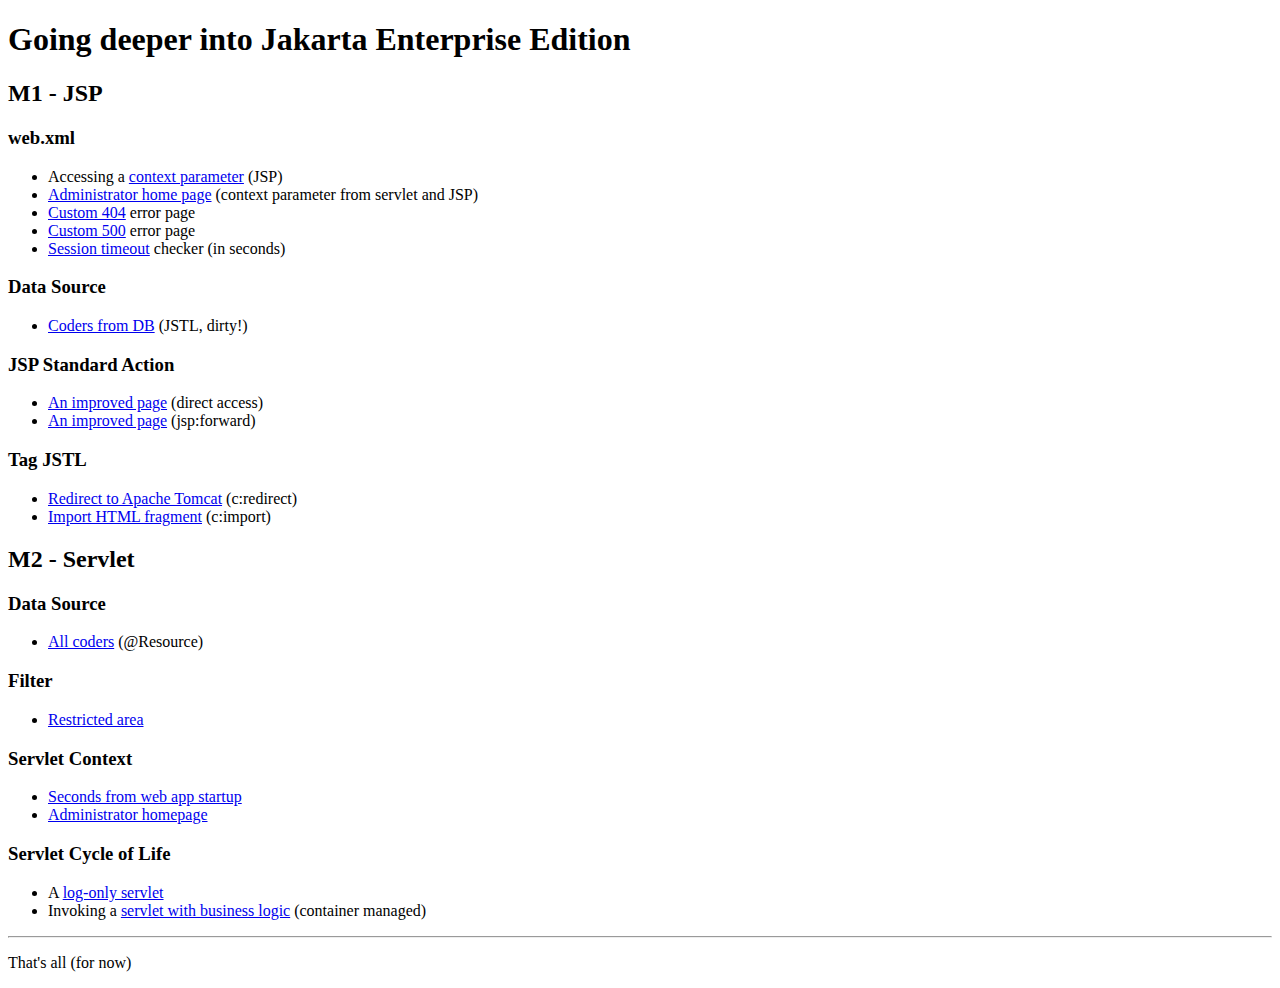
==== src/main/webapp/index.html @ e4001cd9 "project name review" ====
<!-- 
    Going deeper into Jakarta Enterprise Edition
    https://github.com/egalli64/jees2
 -->
<!DOCTYPE html>
<html lang="en">
<head>
<meta charset="utf-8">
<title>JEE +</title>
<base href="/jees2/">
<link rel="icon" href="data:image/x-icon;,">
<link rel="stylesheet" type="text/css" href="css/simple.css">
</head>
<body>
    <h1>Going deeper into Jakarta Enterprise Edition</h1>

    <h2>M1 - JSP</h2>
    <h3>web.xml</h3>
    <ul>
        <li>Accessing a <a href="m1/s2/context.jsp">context parameter</a> (JSP)
        </li>
        <li><a href="m1/s2/admin">Administrator home page</a> (context parameter from servlet and JSP)</li>
        <li><a href="m1/s2/eror">Custom 404</a> error page</li>
        <li><a href="m1/s2/error">Custom 500</a> error page</li>
        <li><a href="m1/s2/timeout">Session timeout</a> checker (in seconds)</li>
    </ul>

    <h3>Data Source</h3>
    <ul>
        <li><a href="m1/s3/coders.jsp">Coders from DB</a> (JSTL, dirty!)</li>
    </ul>

    <h3>JSP Standard Action</h3>
    <ul>
        <li><a href="m1/s4/version2.jsp">An improved page</a> (direct access)</li>
        <li><a href="m1/s4/obsolete.jsp">An improved page</a> (jsp:forward)</li>
    </ul>

    <h3>Tag JSTL</h3>
    <ul>
        <li><a href="m1/s4/redirect.jsp">Redirect to Apache Tomcat</a> (c:redirect)</li>
        <li><a href="m1/s4/import.jsp">Import HTML fragment</a> (c:import)</li>
    </ul>

    <h2 id="m2">M2 - Servlet</h2>
    <h3>Data Source</h3>
    <ul>
        <li><a href="m2/s2/coders">All coders</a> (@Resource)</li>
    </ul>

    <h3>Filter</h3>
    <ul>
        <li><a href="m2/s3/index.jsp">Restricted area</a></li>
    </ul>

    <h3>Servlet Context</h3>
    <ul>
        <li><a href="m2/s4/delta">Seconds from web app startup</a></li>
        <li><a href="m2/s4/admin">Administrator homepage</a></li>
    </ul>

    <h3>Servlet Cycle of Life</h3>
    <ul>
        <li>A <a href="m2/s5/life">log-only servlet</a></li>
        <li>Invoking a <a href="m2/s5/checker.html">servlet with business logic</a> (container managed)</li>
    </ul>

    <hr>
    <p>That's all (for now)</p>
</body>
</html>
---- src/main/webapp/css/simple.css ----
/* 
    Introduction to Jakarta Enterprise Edition - JSP
    https://github.com/egalli64/jees2
 */

body {
    background-color: #fafaee;
}

h1 {
	text-align: center;
}
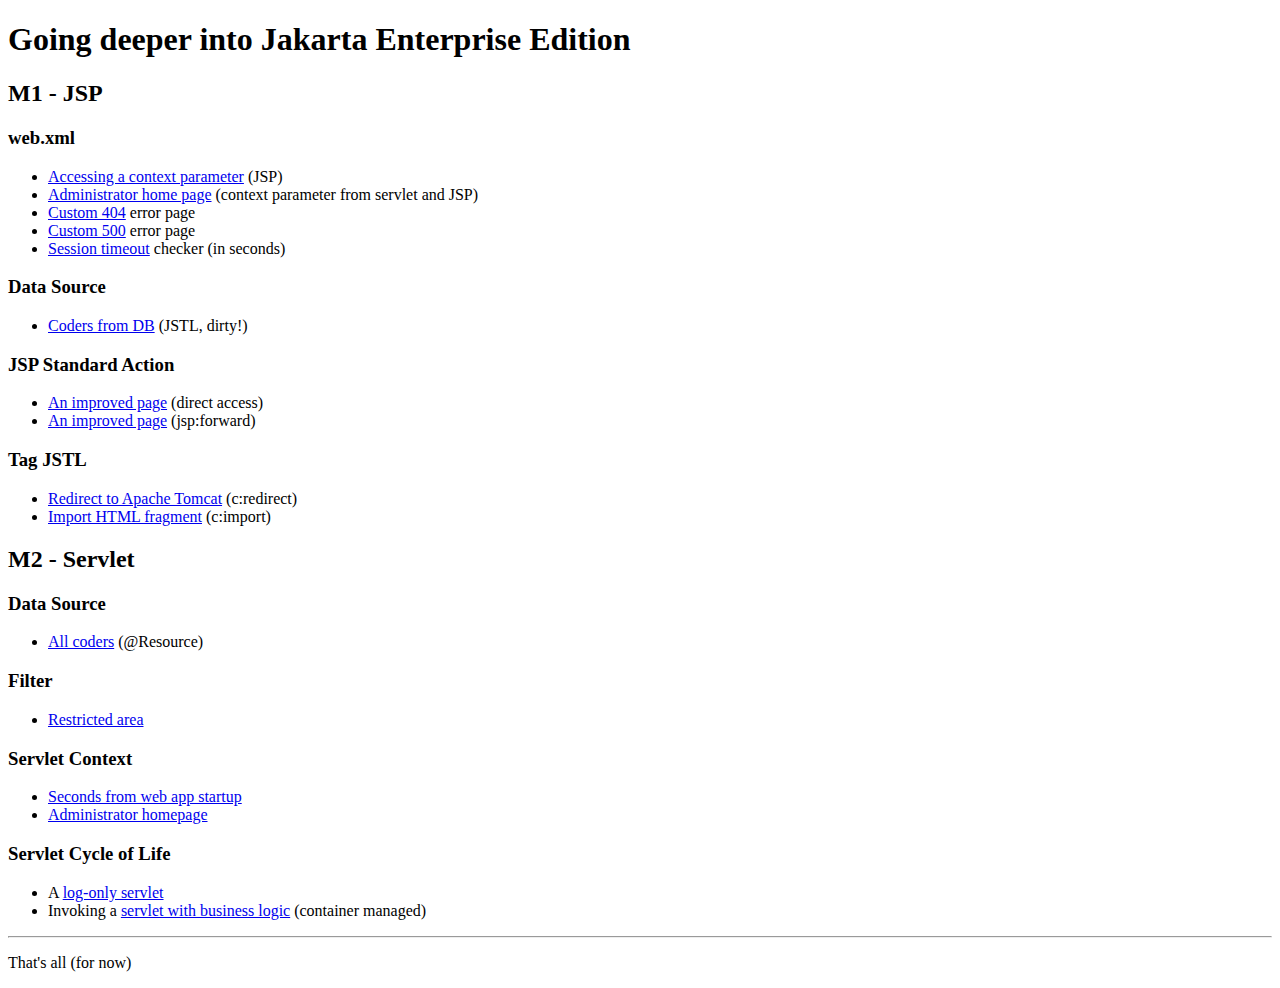
==== commit 3c01c100: "minor formatting issue" ====
--- a/src/main/webapp/index.html
+++ b/src/main/webapp/index.html
@@ -6,7 +6,7 @@
 <html lang="en">
 <head>
 <meta charset="utf-8">
-<title>JEE +</title>
+<title>JEE /2</title>
 <base href="/jees2/">
 <link rel="icon" href="data:image/x-icon;,">
 <link rel="stylesheet" type="text/css" href="css/simple.css">
@@ -14,56 +14,62 @@
 <body>
     <h1>Going deeper into Jakarta Enterprise Edition</h1>
 
-    <h2>M1 - JSP</h2>
-    <h3>web.xml</h3>
-    <ul>
-        <li>Accessing a <a href="m1/s2/context.jsp">context parameter</a> (JSP)
-        </li>
-        <li><a href="m1/s2/admin">Administrator home page</a> (context parameter from servlet and JSP)</li>
-        <li><a href="m1/s2/eror">Custom 404</a> error page</li>
-        <li><a href="m1/s2/error">Custom 500</a> error page</li>
-        <li><a href="m1/s2/timeout">Session timeout</a> checker (in seconds)</li>
-    </ul>
+    <main>
+        <section>
+            <h2>M1 - JSP</h2>
+            <h3>web.xml</h3>
+            <ul>
+                <li><a href="m1/s2/context.jsp">Accessing a context parameter</a> (JSP)</li>
+                <li><a href="m1/s2/admin">Administrator home page</a> (context parameter from servlet and JSP)</li>
+                <li><a href="m1/s2/eror">Custom 404</a> error page</li>
+                <li><a href="m1/s2/error">Custom 500</a> error page</li>
+                <li><a href="m1/s2/timeout">Session timeout</a> checker (in seconds)</li>
+            </ul>
 
-    <h3>Data Source</h3>
-    <ul>
-        <li><a href="m1/s3/coders.jsp">Coders from DB</a> (JSTL, dirty!)</li>
-    </ul>
+            <h3>Data Source</h3>
+            <ul>
+                <li><a href="m1/s3/coders.jsp">Coders from DB</a> (JSTL, dirty!)</li>
+            </ul>
 
-    <h3>JSP Standard Action</h3>
-    <ul>
-        <li><a href="m1/s4/version2.jsp">An improved page</a> (direct access)</li>
-        <li><a href="m1/s4/obsolete.jsp">An improved page</a> (jsp:forward)</li>
-    </ul>
+            <h3>JSP Standard Action</h3>
+            <ul>
+                <li><a href="m1/s4/version2.jsp">An improved page</a> (direct access)</li>
+                <li><a href="m1/s4/obsolete.jsp">An improved page</a> (jsp:forward)</li>
+            </ul>
 
-    <h3>Tag JSTL</h3>
-    <ul>
-        <li><a href="m1/s4/redirect.jsp">Redirect to Apache Tomcat</a> (c:redirect)</li>
-        <li><a href="m1/s4/import.jsp">Import HTML fragment</a> (c:import)</li>
-    </ul>
+            <h3>Tag JSTL</h3>
+            <ul>
+                <li><a href="m1/s4/redirect.jsp">Redirect to Apache Tomcat</a> (c:redirect)</li>
+                <li><a href="m1/s4/import.jsp">Import HTML fragment</a> (c:import)</li>
+            </ul>
+        </section>
 
-    <h2 id="m2">M2 - Servlet</h2>
-    <h3>Data Source</h3>
-    <ul>
-        <li><a href="m2/s2/coders">All coders</a> (@Resource)</li>
-    </ul>
+        <section>
+            <h2>M2 - Servlet</h2>
+            <h3>Data Source</h3>
+            <ul>
+                <li><a href="m2/s2/coders">All coders</a> (@Resource)</li>
+            </ul>
 
-    <h3>Filter</h3>
-    <ul>
-        <li><a href="m2/s3/index.jsp">Restricted area</a></li>
-    </ul>
+            <h3>Filter</h3>
+            <ul>
+                <li><a href="m2/s3/index.jsp">Restricted area</a></li>
+            </ul>
 
-    <h3>Servlet Context</h3>
-    <ul>
-        <li><a href="m2/s4/delta">Seconds from web app startup</a></li>
-        <li><a href="m2/s4/admin">Administrator homepage</a></li>
-    </ul>
+            <h3>Servlet Context</h3>
+            <ul>
+                <li><a href="m2/s4/delta">Seconds from web app startup</a></li>
+                <li><a href="m2/s4/admin">Administrator homepage</a></li>
+            </ul>
 
-    <h3>Servlet Cycle of Life</h3>
-    <ul>
-        <li>A <a href="m2/s5/life">log-only servlet</a></li>
-        <li>Invoking a <a href="m2/s5/checker.html">servlet with business logic</a> (container managed)</li>
-    </ul>
+            <h3>Servlet Cycle of Life</h3>
+            <ul>
+                <li>A <a href="m2/s5/life">log-only servlet</a></li>
+                <li>Invoking a <a href="m2/s5/checker.html">servlet with business logic</a> (container managed)
+                </li>
+            </ul>
+        </section>
+    </main>
 
     <hr>
     <p>That's all (for now)</p>
--- a/src/main/webapp/css/simple.css
+++ b/src/main/webapp/css/simple.css
@@ -7,6 +7,19 @@
     background-color: #fafaee;
 }
 
-h1 {
-	text-align: center;
-}+h1, h2 {
+  text-align: center;
+}
+
+header {
+    margin-bottom: 20px;
+}
+
+main {
+    display: flex;
+    margin: 2vw;
+}
+
+section {
+    flex: auto;
+}
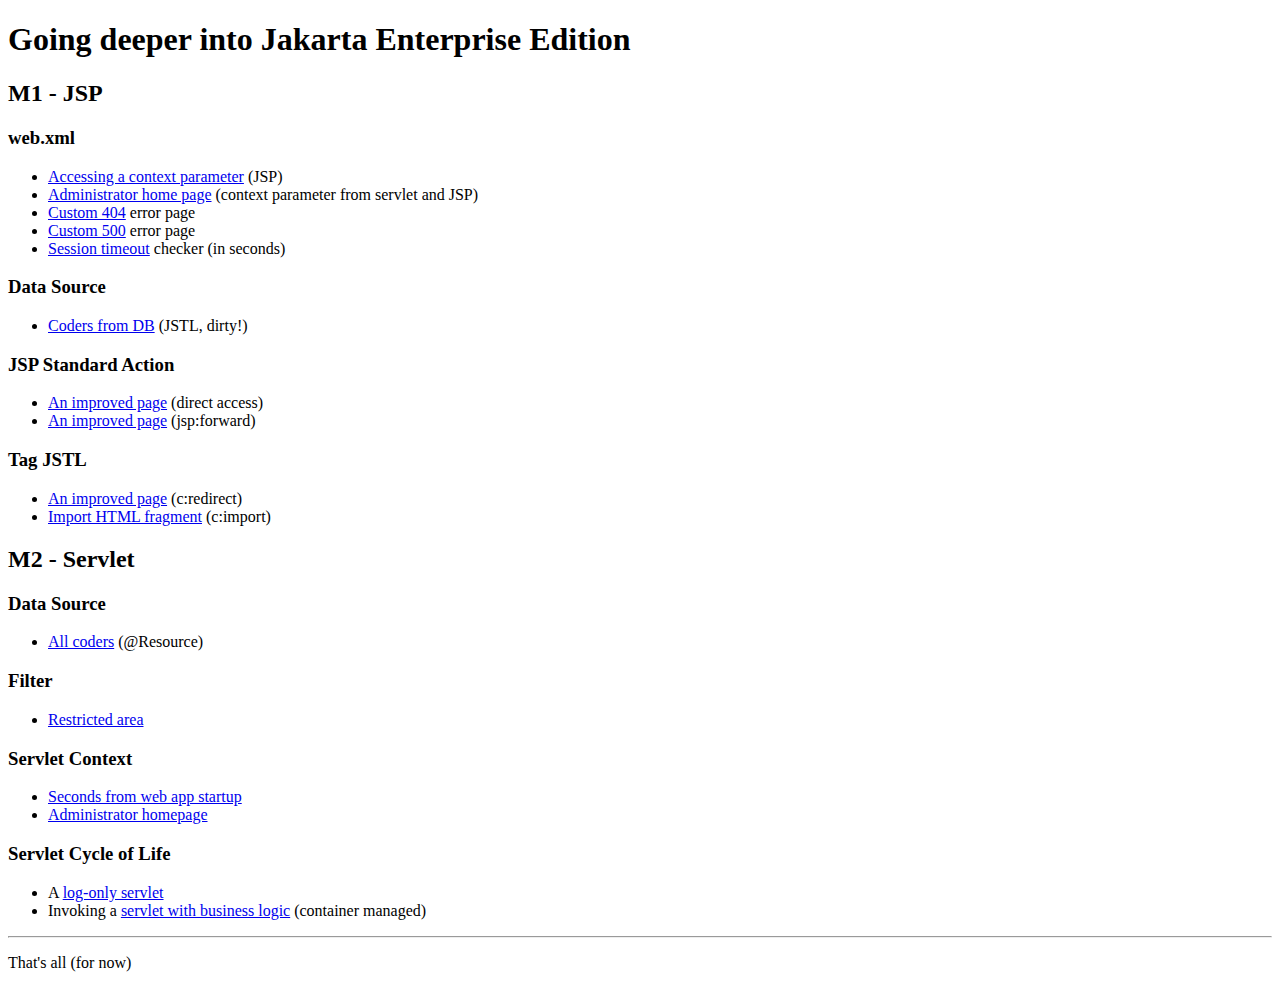
==== commit df3fb060: "clarify" ====
--- a/src/main/webapp/index.html
+++ b/src/main/webapp/index.html
@@ -39,7 +39,7 @@
 
             <h3>Tag JSTL</h3>
             <ul>
-                <li><a href="m1/s4/redirect.jsp">Redirect to Apache Tomcat</a> (c:redirect)</li>
+                <li><a href="m1/s4/redirect.jsp">An improved page</a> (c:redirect)</li>
                 <li><a href="m1/s4/import.jsp">Import HTML fragment</a> (c:import)</li>
             </ul>
         </section>
